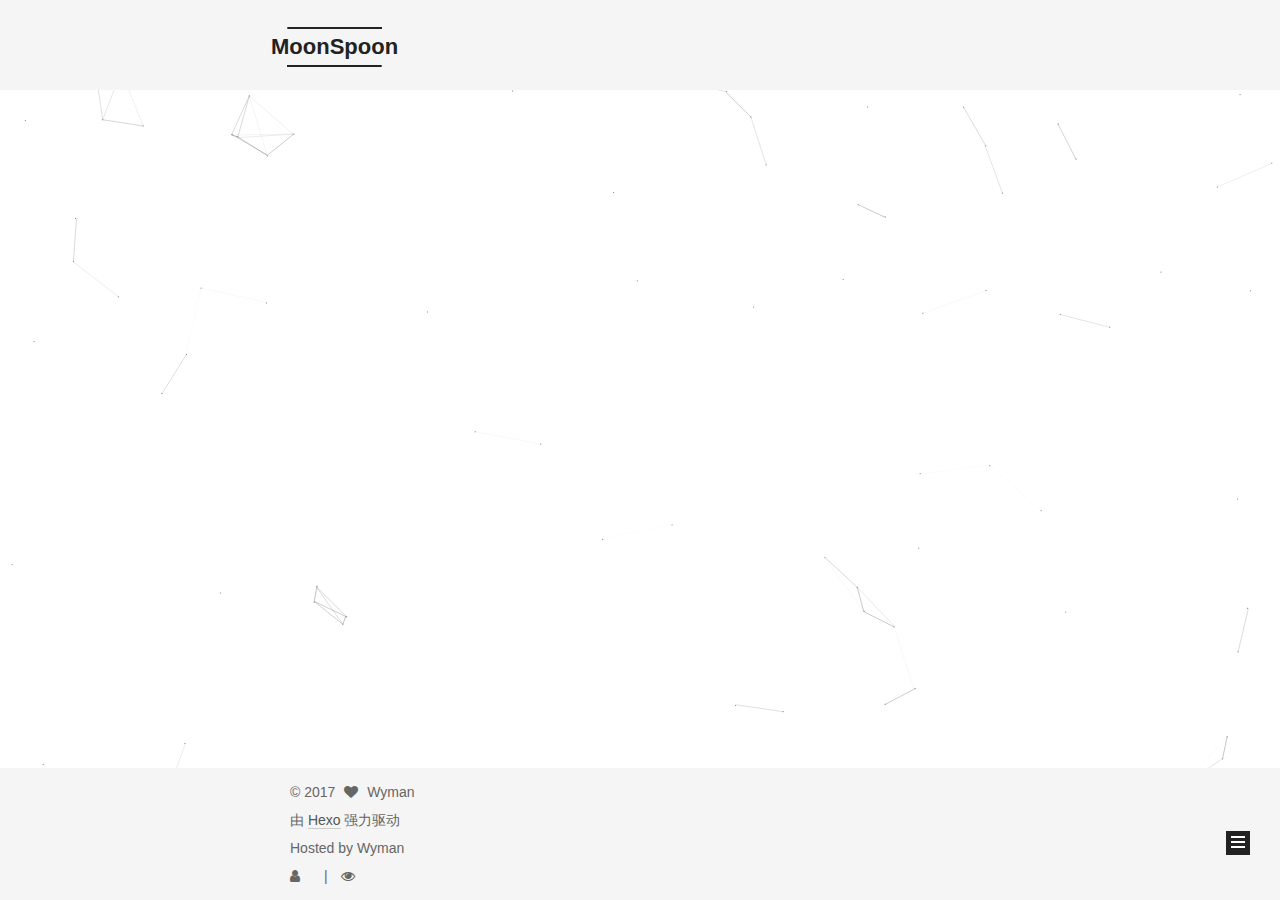
==== archives/index.html @ d1ee86f3 "Site updated: 2017-11-20 21:44:00" ====
<!DOCTYPE html>



  


<html class="theme-next mist use-motion" lang="zh-Hans">
<head>
  <meta charset="UTF-8"/>
<meta http-equiv="X-UA-Compatible" content="IE=edge" />
<meta name="viewport" content="width=device-width, initial-scale=1, maximum-scale=1"/>
<meta name="theme-color" content="#222">









<meta http-equiv="Cache-Control" content="no-transform" />
<meta http-equiv="Cache-Control" content="no-siteapp" />
















  
  
  <link href="/lib/fancybox/source/jquery.fancybox.css?v=2.1.5" rel="stylesheet" type="text/css" />







<link href="/lib/font-awesome/css/font-awesome.min.css?v=4.6.2" rel="stylesheet" type="text/css" />

<link href="/css/main.css?v=5.1.3" rel="stylesheet" type="text/css" />


  <link rel="apple-touch-icon" sizes="180x180" href="/images/apple-touch-icon-next.png?v=5.1.3">


  <link rel="icon" type="image/png" sizes="32x32" href="/images/favicon-32x32-next.png?v=5.1.3">


  <link rel="icon" type="image/png" sizes="16x16" href="/images/favicon-16x16-next.png?v=5.1.3">


  <link rel="mask-icon" href="/images/logo.svg?v=5.1.3" color="#222">





  <meta name="keywords" content="Hexo, NexT" />










<meta property="og:type" content="website">
<meta property="og:title" content="MoonSpoon">
<meta property="og:url" content="http://yoursite.com/archives/index.html">
<meta property="og:site_name" content="MoonSpoon">
<meta property="og:locale" content="zh-Hans">
<meta name="twitter:card" content="summary">
<meta name="twitter:title" content="MoonSpoon">



<script type="text/javascript" id="hexo.configurations">
  var NexT = window.NexT || {};
  var CONFIG = {
    root: '/',
    scheme: 'Mist',
    version: '5.1.3',
    sidebar: {"position":"left","display":"always","offset":12,"b2t":false,"scrollpercent":false,"onmobile":false},
    fancybox: true,
    tabs: true,
    motion: {"enable":true,"async":false,"transition":{"post_block":"fadeIn","post_header":"slideDownIn","post_body":"slideDownIn","coll_header":"slideLeftIn","sidebar":"slideUpIn"}},
    duoshuo: {
      userId: '0',
      author: '博主'
    },
    algolia: {
      applicationID: '',
      apiKey: '',
      indexName: '',
      hits: {"per_page":10},
      labels: {"input_placeholder":"Search for Posts","hits_empty":"We didn't find any results for the search: ${query}","hits_stats":"${hits} results found in ${time} ms"}
    }
  };
</script>



  <link rel="canonical" href="http://yoursite.com/archives/"/>





  <title>归档 | MoonSpoon</title>
  








</head>

<body itemscope itemtype="http://schema.org/WebPage" lang="zh-Hans">

  
  
    
  

  <div class="container sidebar-position-left page-archive">
    <div class="headband"></div>

    <header id="header" class="header" itemscope itemtype="http://schema.org/WPHeader">
      <div class="header-inner"><div class="site-brand-wrapper">
  <div class="site-meta ">
    

    <div class="custom-logo-site-title">
      <a href="/"  class="brand" rel="start">
        <span class="logo-line-before"><i></i></span>
        <span class="site-title">MoonSpoon</span>
        <span class="logo-line-after"><i></i></span>
      </a>
    </div>
      
        <p class="site-subtitle">Gentle Elegant Considerate</p>
      
  </div>

  <div class="site-nav-toggle">
    <button>
      <span class="btn-bar"></span>
      <span class="btn-bar"></span>
      <span class="btn-bar"></span>
    </button>
  </div>
</div>

<nav class="site-nav">
  

  
    <ul id="menu" class="menu">
      
        
        <li class="menu-item menu-item-home">
          <a href="/" rel="section">
            
              <i class="menu-item-icon fa fa-fw fa-home"></i> <br />
            
            首页
          </a>
        </li>
      
        
        <li class="menu-item menu-item-about">
          <a href="/about/" rel="section">
            
              <i class="menu-item-icon fa fa-fw fa-user"></i> <br />
            
            关于
          </a>
        </li>
      
        
        <li class="menu-item menu-item-tags">
          <a href="/tags/" rel="section">
            
              <i class="menu-item-icon fa fa-fw fa-tags"></i> <br />
            
            标签
          </a>
        </li>
      
        
        <li class="menu-item menu-item-categories">
          <a href="/categories/" rel="section">
            
              <i class="menu-item-icon fa fa-fw fa-th"></i> <br />
            
            分类
          </a>
        </li>
      
        
        <li class="menu-item menu-item-archives">
          <a href="/archives/" rel="section">
            
              <i class="menu-item-icon fa fa-fw fa-archive"></i> <br />
            
            归档
          </a>
        </li>
      

      
    </ul>
  

  
</nav>



 </div>
    </header>

    <main id="main" class="main">
      <div class="main-inner">
        <div class="content-wrap">
          <div id="content" class="content">
            

  
  
  
  <div class="post-block archive">
    <div id="posts" class="posts-collapse">
      <span class="archive-move-on"></span>

      <span class="archive-page-counter">
        
        
        
          
        
        嗯..! 目前共计 2 篇日志。 继续努力。
      </span>

      

        
        
        

        
          
          <div class="collection-title">
            <h1 class="archive-year" id="archive-year-2017">2017</h1>
          </div>
        
        

        

  <article class="post post-type-normal" itemscope itemtype="http://schema.org/Article">
    <header class="post-header">

      <h2 class="post-title">
        
            <a class="post-title-link" href="/2017/11/20/安装Hexo/" itemprop="url">
              
                <span itemprop="name">安装Hexo.md</span>
              
            </a>
        
      </h2>

      <div class="post-meta">
        <time class="post-time" itemprop="dateCreated"
              datetime="2017-11-20T21:28:08+08:00"
              content="2017-11-20" >
          11-20
        </time>
      </div>

    </header>
  </article>



      

        
        
        

        
        

        

  <article class="post post-type-normal" itemscope itemtype="http://schema.org/Article">
    <header class="post-header">

      <h2 class="post-title">
        
            <a class="post-title-link" href="/2017/11/20/hello-world/" itemprop="url">
              
                <span itemprop="name">Hello World</span>
              
            </a>
        
      </h2>

      <div class="post-meta">
        <time class="post-time" itemprop="dateCreated"
              datetime="2017-11-20T20:35:15+08:00"
              content="2017-11-20" >
          11-20
        </time>
      </div>

    </header>
  </article>



      

    </div>
  </div>
  
  
  

  



          </div>
          


          

        </div>
        
          
  
  <div class="sidebar-toggle">
    <div class="sidebar-toggle-line-wrap">
      <span class="sidebar-toggle-line sidebar-toggle-line-first"></span>
      <span class="sidebar-toggle-line sidebar-toggle-line-middle"></span>
      <span class="sidebar-toggle-line sidebar-toggle-line-last"></span>
    </div>
  </div>

  <aside id="sidebar" class="sidebar">
    
    <div class="sidebar-inner">

      

      

      <section class="site-overview-wrap sidebar-panel sidebar-panel-active">
        <div class="site-overview">
          <div class="site-author motion-element" itemprop="author" itemscope itemtype="http://schema.org/Person">
            
              <p class="site-author-name" itemprop="name">Wyman</p>
              <p class="site-description motion-element" itemprop="description"></p>
          </div>

          <nav class="site-state motion-element">

            
              <div class="site-state-item site-state-posts">
              
                <a href="/archives/">
              
                  <span class="site-state-item-count">2</span>
                  <span class="site-state-item-name">日志</span>
                </a>
              </div>
            

            
              
              
              <div class="site-state-item site-state-categories">
                
                  <span class="site-state-item-count">1</span>
                  <span class="site-state-item-name">分类</span>
                
              </div>
            

            
              
              
              <div class="site-state-item site-state-tags">
                
                  <span class="site-state-item-count">1</span>
                  <span class="site-state-item-name">标签</span>
                
              </div>
            

          </nav>

          

          <div class="links-of-author motion-element">
            
              
                <span class="links-of-author-item">
                  <a href="https://github.com/OddUlrich" target="_blank" title="GitHub">
                    
                      <i class="fa fa-fw fa-github"></i>GitHub</a>
                </span>
              
                <span class="links-of-author-item">
                  <a href="mailto:vmoonodd@gmail.com" target="_blank" title="E-Mail">
                    
                      <i class="fa fa-fw fa-envelope"></i>E-Mail</a>
                </span>
              
            
          </div>

          
          

          
          

          

        </div>
      </section>

      

      

    </div>
  </aside>


        
      </div>
    </main>

    <footer id="footer" class="footer">
      <div class="footer-inner">
        <div class="copyright">&copy; <span itemprop="copyrightYear">2017</span>
  <span class="with-love">
    <i class="fa fa-heart"></i>
  </span>
  <span class="author" itemprop="copyrightHolder">Wyman</span>

  
</div>


  <div class="powered-by">由 <a class="theme-link" target="_blank" href="https://hexo.io">Hexo</a> 强力驱动</div>







  <div class="footer-custom">Hosted by Wyman</div>


        
<div class="busuanzi-count">
  <script async src="https://dn-lbstatics.qbox.me/busuanzi/2.3/busuanzi.pure.mini.js"></script>

  
    <span class="site-uv">
      <i class="fa fa-user"></i>
      <span class="busuanzi-value" id="busuanzi_value_site_uv"></span>
      
    </span>
  

  
    <span class="site-pv">
      <i class="fa fa-eye"></i>
      <span class="busuanzi-value" id="busuanzi_value_site_pv"></span>
      
    </span>
  
</div>








        
      </div>
    </footer>

    
      <div class="back-to-top">
        <i class="fa fa-arrow-up"></i>
        
      </div>
    

    

  </div>

  

<script type="text/javascript">
  if (Object.prototype.toString.call(window.Promise) !== '[object Function]') {
    window.Promise = null;
  }
</script>









  


  











  
  
    <script type="text/javascript" src="/lib/jquery/index.js?v=2.1.3"></script>
  

  
  
    <script type="text/javascript" src="/lib/fastclick/lib/fastclick.min.js?v=1.0.6"></script>
  

  
  
    <script type="text/javascript" src="/lib/jquery_lazyload/jquery.lazyload.js?v=1.9.7"></script>
  

  
  
    <script type="text/javascript" src="/lib/velocity/velocity.min.js?v=1.2.1"></script>
  

  
  
    <script type="text/javascript" src="/lib/velocity/velocity.ui.min.js?v=1.2.1"></script>
  

  
  
    <script type="text/javascript" src="/lib/fancybox/source/jquery.fancybox.pack.js?v=2.1.5"></script>
  

  
  
    <script type="text/javascript" src="/lib/canvas-nest/canvas-nest.min.js"></script>
  


  


  <script type="text/javascript" src="/js/src/utils.js?v=5.1.3"></script>

  <script type="text/javascript" src="/js/src/motion.js?v=5.1.3"></script>



  
  

  

  


  <script type="text/javascript" src="/js/src/bootstrap.js?v=5.1.3"></script>



  


  




	





  





  












  





  

  

  

  
  

  

  

  

</body>
</html>
---- css/main.css ----
/* normalize.css v3.0.2 | MIT License | git.io/normalize */
html {
  font-family: sans-serif; /* 1 */
  -ms-text-size-adjust: 100%; /* 2 */
  -webkit-text-size-adjust: 100%; /* 2 */
}
body {
  margin: 0;
}
article,
aside,
details,
figcaption,
figure,
footer,
header,
hgroup,
main,
menu,
nav,
section,
summary {
  display: block;
}
audio,
canvas,
progress,
video {
  display: inline-block; /* 1 */
  vertical-align: baseline; /* 2 */
}
audio:not([controls]) {
  display: none;
  height: 0;
}
[hidden],
template {
  display: none;
}
a {
  background-color: transparent;
}
a:active,
a:hover {
  outline: 0;
}
abbr[title] {
  border-bottom: 1px dotted;
}
b,
strong {
  font-weight: bold;
}
dfn {
  font-style: italic;
}
h1 {
  font-size: 2em;
  margin: 0.67em 0;
}
mark {
  background: #ff0;
  color: #000;
}
small {
  font-size: 80%;
}
sub,
sup {
  font-size: 75%;
  line-height: 0;
  position: relative;
  vertical-align: baseline;
}
sup {
  top: -0.5em;
}
sub {
  bottom: -0.25em;
}
img {
  border: 0;
}
svg:not(:root) {
  overflow: hidden;
}
figure {
  margin: 1em 40px;
}
hr {
  -moz-box-sizing: content-box;
  box-sizing: content-box;
  height: 0;
}
pre {
  overflow: auto;
}
code,
kbd,
pre,
samp {
  font-family: monospace, monospace;
  font-size: 1em;
}
button,
input,
optgroup,
select,
textarea {
  color: inherit; /* 1 */
  font: inherit; /* 2 */
  margin: 0; /* 3 */
}
button {
  overflow: visible;
}
button,
select {
  text-transform: none;
}
button,
html input[type="button"],
input[type="reset"],
input[type="submit"] {
  -webkit-appearance: button; /* 2 */
  cursor: pointer; /* 3 */
}
button[disabled],
html input[disabled] {
  cursor: default;
}
button::-moz-focus-inner,
input::-moz-focus-inner {
  border: 0;
  padding: 0;
}
input {
  line-height: normal;
}
input[type="checkbox"],
input[type="radio"] {
  box-sizing: border-box; /* 1 */
  padding: 0; /* 2 */
}
input[type="number"]::-webkit-inner-spin-button,
input[type="number"]::-webkit-outer-spin-button {
  height: auto;
}
input[type="search"] {
  -webkit-appearance: textfield; /* 1 */
  -moz-box-sizing: content-box;
  -webkit-box-sizing: content-box; /* 2 */
  box-sizing: content-box;
}
input[type="search"]::-webkit-search-cancel-button,
input[type="search"]::-webkit-search-decoration {
  -webkit-appearance: none;
}
fieldset {
  border: 1px solid #c0c0c0;
  margin: 0 2px;
  padding: 0.35em 0.625em 0.75em;
}
legend {
  border: 0; /* 1 */
  padding: 0; /* 2 */
}
textarea {
  overflow: auto;
}
optgroup {
  font-weight: bold;
}
table {
  border-collapse: collapse;
  border-spacing: 0;
}
td,
th {
  padding: 0;
}
::selection {
  background: #262a30;
  color: #fff;
}
body {
  position: relative;
  font-family: 'Lato', "PingFang SC", "Microsoft YaHei", sans-serif;
  font-size: 14px;
  line-height: 2;
  color: #555;
  background: #fff;
}
@media (max-width: 767px) {
  body {
    padding-right: 0 !important;
  }
}
@media (min-width: 768px) and (max-width: 991px) {
  body {
    padding-right: 0 !important;
  }
}
@media (min-width: 1600px) {
  body {
    font-size: 16px;
  }
}
h1,
h2,
h3,
h4,
h5,
h6 {
  margin: 0;
  padding: 0;
  font-weight: bold;
  line-height: 1.5;
  font-family: 'Lato', "PingFang SC", "Microsoft YaHei", sans-serif;
}
h2,
h3,
h4,
h5,
h6 {
  margin: 20px 0 15px;
}
h1 {
  font-size: 24px;
}
@media (max-width: 767px) {
  h1 {
    font-size: 20px;
  }
}
h2 {
  font-size: 22px;
}
@media (max-width: 767px) {
  h2 {
    font-size: 18px;
  }
}
h3 {
  font-size: 20px;
}
@media (max-width: 767px) {
  h3 {
    font-size: 16px;
  }
}
h4 {
  font-size: 18px;
}
@media (max-width: 767px) {
  h4 {
    font-size: 14px;
  }
}
h5 {
  font-size: 16px;
}
@media (max-width: 767px) {
  h5 {
    font-size: 12px;
  }
}
h6 {
  font-size: 14px;
}
@media (max-width: 767px) {
  h6 {
    font-size: 10px;
  }
}
p {
  margin: 0 0 20px 0;
}
a {
  color: #555;
  text-decoration: none;
  outline: none;
  border-bottom: 1px solid #999;
  word-wrap: break-word;
}
a:hover {
  color: #222;
  border-bottom-color: #222;
}
blockquote {
  margin: 0;
  padding: 0;
}
img {
  display: block;
  margin: auto;
  max-width: 100%;
  height: auto;
}
hr {
  margin: 40px 0;
  height: 3px;
  border: none;
  background-color: #ddd;
  background-image: repeating-linear-gradient(-45deg, #fff, #fff 4px, transparent 4px, transparent 8px);
}
blockquote {
  padding: 0 15px;
  color: #666;
  border-left: 4px solid #ddd;
}
blockquote cite::before {
  content: "-";
  padding: 0 5px;
}
dt {
  font-weight: 700;
}
dd {
  margin: 0;
  padding: 0;
}
kbd {
  border: 1px solid #ccc;
  border-radius: 0.2em;
  box-shadow: 0.1em 0.1em 0.2em rgba(0,0,0,0.1);
  background-color: #f9f9f9;
  font-family: inherit;
  background-image: -webkit-linear-gradient(top, #eee, #fff, #eee);
  padding: 0.1em 0.3em;
  white-space: nowrap;
}
.text-left {
  text-align: left;
}
.text-center {
  text-align: center;
}
.text-right {
  text-align: right;
}
.text-justify {
  text-align: justify;
}
.text-nowrap {
  white-space: nowrap;
}
.text-lowercase {
  text-transform: lowercase;
}
.text-uppercase {
  text-transform: uppercase;
}
.text-capitalize {
  text-transform: capitalize;
}
.center-block {
  display: block;
  margin-left: auto;
  margin-right: auto;
}
.clearfix:before,
.clearfix:after {
  content: " ";
  display: table;
}
.clearfix:after {
  clear: both;
}
.pullquote {
  width: 45%;
}
.pullquote.left {
  float: left;
  margin-left: 5px;
  margin-right: 10px;
}
.pullquote.right {
  float: right;
  margin-left: 10px;
  margin-right: 5px;
}
.affix.affix.affix {
  position: fixed;
}
.translation {
  margin-top: -20px;
  font-size: 14px;
  color: #999;
}
.scrollbar-measure {
  width: 100px;
  height: 100px;
  overflow: scroll;
  position: absolute;
  top: -9999px;
}
.use-motion .motion-element {
  opacity: 0;
}
table {
  margin: 20px 0;
  width: 100%;
  border-collapse: collapse;
  border-spacing: 0;
  border: 1px solid #ddd;
  font-size: 14px;
  table-layout: fixed;
  word-wrap: break-all;
}
table>tbody>tr:nth-of-type(odd) {
  background-color: #f9f9f9;
}
table>tbody>tr:hover {
  background-color: #f5f5f5;
}
caption,
th,
td {
  padding: 8px;
  text-align: left;
  vertical-align: middle;
  font-weight: normal;
}
th,
td {
  border-bottom: 3px solid #ddd;
  border-right: 1px solid #eee;
}
th {
  padding-bottom: 10px;
  font-weight: 700;
}
td {
  border-bottom-width: 1px;
}
html,
body {
  height: 100%;
}
.container {
  position: relative;
  min-height: 100%;
}
.header-inner {
  margin: 0 auto;
  padding: 100px 0 70px;
  width: 700px;
}
@media (min-width: 1600px) {
  .container .header-inner {
    width: 900px;
  }
}
.main {
  padding-bottom: 150px;
}
.main-inner {
  margin: 0 auto;
  width: 700px;
}
@media (min-width: 1600px) {
  .container .main-inner {
    width: 900px;
  }
}
.footer {
  position: absolute;
  left: 0;
  bottom: 0;
  width: 100%;
  min-height: 50px;
}
.footer-inner {
  box-sizing: border-box;
  margin: 20px auto;
  width: 700px;
}
@media (min-width: 1600px) {
  .container .footer-inner {
    width: 900px;
  }
}
pre,
.highlight {
  overflow: auto;
  margin: 20px 0;
  padding: 0;
  font-size: 13px;
  color: #4d4d4c;
  background: #f7f7f7;
  line-height: 1.6;
}
pre,
code {
  font-family: consolas, Menlo, "PingFang SC", "Microsoft YaHei", monospace;
}
code {
  padding: 2px 4px;
  word-wrap: break-word;
  color: #555;
  background: #eee;
  border-radius: 3px;
  font-size: 13px;
}
pre {
  padding: 10px;
}
pre code {
  padding: 0;
  color: #4d4d4c;
  background: none;
  text-shadow: none;
}
.highlight {
  border-radius: 1px;
}
.highlight pre {
  border: none;
  margin: 0;
  padding: 10px 0;
}
.highlight table {
  margin: 0;
  width: auto;
  border: none;
}
.highlight td {
  border: none;
  padding: 0;
}
.highlight figcaption {
  font-size: 1em;
  color: #4d4d4c;
  line-height: 1em;
  margin-bottom: 1em;
}
.highlight figcaption:before,
.highlight figcaption:after {
  content: " ";
  display: table;
}
.highlight figcaption:after {
  clear: both;
}
.highlight figcaption a {
  float: right;
  color: #4d4d4c;
}
.highlight figcaption a:hover {
  border-bottom-color: #4d4d4c;
}
.highlight .gutter pre {
  padding-left: 10px;
  padding-right: 10px;
  color: #869194;
  text-align: right;
  background-color: #eff2f3;
}
.highlight .code pre {
  width: 100%;
  padding-left: 10px;
  padding-right: 10px;
  background-color: #f7f7f7;
}
.highlight .line {
  height: 20px;
}
.gutter {
  -webkit-user-select: none;
  -moz-user-select: none;
  -ms-user-select: none;
  user-select: none;
}
.gist table {
  width: auto;
}
.gist table td {
  border: none;
}
pre .deletion {
  background: #fdd;
}
pre .addition {
  background: #dfd;
}
pre .meta {
  color: #8959a8;
}
pre .comment {
  color: #8e908c;
}
pre .variable,
pre .attribute,
pre .tag,
pre .regexp,
pre .ruby .constant,
pre .xml .tag .title,
pre .xml .pi,
pre .xml .doctype,
pre .html .doctype,
pre .css .id,
pre .css .class,
pre .css .pseudo {
  color: #c82829;
}
pre .number,
pre .preprocessor,
pre .built_in,
pre .literal,
pre .params,
pre .constant,
pre .command {
  color: #f5871f;
}
pre .ruby .class .title,
pre .css .rules .attribute,
pre .string,
pre .value,
pre .inheritance,
pre .header,
pre .ruby .symbol,
pre .xml .cdata,
pre .special,
pre .number,
pre .formula {
  color: #718c00;
}
pre .title,
pre .css .hexcolor {
  color: #3e999f;
}
pre .function,
pre .python .decorator,
pre .python .title,
pre .ruby .function .title,
pre .ruby .title .keyword,
pre .perl .sub,
pre .javascript .title,
pre .coffeescript .title {
  color: #4271ae;
}
pre .keyword,
pre .javascript .function {
  color: #8959a8;
}
.full-image.full-image.full-image {
  border: none;
  max-width: 100%;
  width: auto;
  margin: 20px auto;
}
@media (min-width: 992px) {
  .full-image.full-image.full-image {
    max-width: none;
    width: 110%;
    margin: 25px -5%;
  }
}
.blockquote-center,
.page-home .post-type-quote blockquote,
.page-post-detail .post-type-quote blockquote {
  position: relative;
  margin: 40px 0;
  padding: 0;
  border-left: none;
  text-align: center;
}
.blockquote-center::before,
.page-home .post-type-quote blockquote::before,
.page-post-detail .post-type-quote blockquote::before,
.blockquote-center::after,
.page-home .post-type-quote blockquote::after,
.page-post-detail .post-type-quote blockquote::after {
  position: absolute;
  content: ' ';
  display: block;
  width: 100%;
  height: 24px;
  opacity: 0.2;
  background-repeat: no-repeat;
  background-position: 0 -6px;
  background-size: 22px 22px;
}
.blockquote-center::before,
.page-home .post-type-quote blockquote::before,
.page-post-detail .post-type-quote blockquote::before {
  top: -20px;
  background-image: url("../images/quote-l.svg");
  border-top: 1px solid #ccc;
}
.blockquote-center::after,
.page-home .post-type-quote blockquote::after,
.page-post-detail .post-type-quote blockquote::after {
  bottom: -20px;
  background-image: url("../images/quote-r.svg");
  border-bottom: 1px solid #ccc;
  background-position: 100% 8px;
}
.blockquote-center p,
.page-home .post-type-quote blockquote p,
.page-post-detail .post-type-quote blockquote p,
.blockquote-center div,
.page-home .post-type-quote blockquote div,
.page-post-detail .post-type-quote blockquote div {
  text-align: center;
}
.post .post-body .group-picture img {
  box-sizing: border-box;
  padding: 0 3px;
  border: none;
}
.post .group-picture-row {
  overflow: hidden;
  margin-top: 6px;
}
.post .group-picture-row:first-child {
  margin-top: 0;
}
.post .group-picture-column {
  float: left;
}
.page-post-detail .post-body .group-picture-column {
  float: none;
  margin-top: 10px;
  width: auto !important;
}
.page-post-detail .post-body .group-picture-column img {
  margin: 0 auto;
}
.page-archive .group-picture-container {
  overflow: hidden;
}
.page-archive .group-picture-row {
  float: left;
}
.page-archive .group-picture-row:first-child {
  margin-top: 6px;
}
.page-archive .group-picture-column {
  max-width: 150px;
  max-height: 150px;
}
.post-body .note {
  position: relative;
  padding: 15px;
  margin-bottom: 20px;
  border: 1px solid #eee;
  border-left-width: 5px;
  border-radius: 3px;
}
.post-body .note h2,
.post-body .note h3,
.post-body .note h4,
.post-body .note h5,
.post-body .note h6 {
  margin-top: 0;
  margin-bottom: 0;
  border-bottom: initial;
  padding-top: 0 !important;
}
.post-body .note p:first-child,
.post-body .note ul:first-child,
.post-body .note ol:first-child,
.post-body .note table:first-child,
.post-body .note pre:first-child,
.post-body .note blockquote:first-child {
  margin-top: 0;
}
.post-body .note p:last-child,
.post-body .note ul:last-child,
.post-body .note ol:last-child,
.post-body .note table:last-child,
.post-body .note pre:last-child,
.post-body .note blockquote:last-child {
  margin-bottom: 0;
}
.post-body .note.default {
  border-left-color: #777;
}
.post-body .note.default h2,
.post-body .note.default h3,
.post-body .note.default h4,
.post-body .note.default h5,
.post-body .note.default h6 {
  color: #777;
}
.post-body .note.primary {
  border-left-color: #6f42c1;
}
.post-body .note.primary h2,
.post-body .note.primary h3,
.post-body .note.primary h4,
.post-body .note.primary h5,
.post-body .note.primary h6 {
  color: #6f42c1;
}
.post-body .note.info {
  border-left-color: #428bca;
}
.post-body .note.info h2,
.post-body .note.info h3,
.post-body .note.info h4,
.post-body .note.info h5,
.post-body .note.info h6 {
  color: #428bca;
}
.post-body .note.success {
  border-left-color: #5cb85c;
}
.post-body .note.success h2,
.post-body .note.success h3,
.post-body .note.success h4,
.post-body .note.success h5,
.post-body .note.success h6 {
  color: #5cb85c;
}
.post-body .note.warning {
  border-left-color: #f0ad4e;
}
.post-body .note.warning h2,
.post-body .note.warning h3,
.post-body .note.warning h4,
.post-body .note.warning h5,
.post-body .note.warning h6 {
  color: #f0ad4e;
}
.post-body .note.danger {
  border-left-color: #d9534f;
}
.post-body .note.danger h2,
.post-body .note.danger h3,
.post-body .note.danger h4,
.post-body .note.danger h5,
.post-body .note.danger h6 {
  color: #d9534f;
}
.post-body .label {
  display: inline;
  padding: 0 2px;
  white-space: nowrap;
}
.post-body .label.default {
  background-color: #f0f0f0;
}
.post-body .label.primary {
  background-color: #efe6f7;
}
.post-body .label.info {
  background-color: #e5f2f8;
}
.post-body .label.success {
  background-color: #e7f4e9;
}
.post-body .label.warning {
  background-color: #fcf6e1;
}
.post-body .label.danger {
  background-color: #fae8eb;
}
.post-body .tabs {
  position: relative;
  display: block;
  margin-bottom: 20px;
  padding-top: 10px;
}
.post-body .tabs ul.nav-tabs {
  margin: 0;
  padding: 0;
  display: flex;
  margin-bottom: -1px;
}
@media (max-width: 413px) {
  .post-body .tabs ul.nav-tabs {
    display: block;
    margin-bottom: 5px;
  }
}
.post-body .tabs ul.nav-tabs li.tab {
  list-style-type: none !important;
  margin: 0 0.25em 0 0;
  border-top: 3px solid transparent;
  border-left: 1px solid transparent;
  border-right: 1px solid transparent;
}
@media (max-width: 413px) {
  .post-body .tabs ul.nav-tabs li.tab {
    margin: initial;
    border-top: 1px solid transparent;
    border-left: 3px solid transparent;
    border-right: 1px solid transparent;
    border-bottom: 1px solid transparent;
  }
}
.post-body .tabs ul.nav-tabs li.tab a {
  outline: 0;
  border-bottom: initial;
  display: block;
  line-height: 1.8em;
  padding: 0.25em 0.75em;
  transition-duration: 0.2s;
  transition-timing-function: ease-out;
  transition-delay: 0s;
}
.post-body .tabs ul.nav-tabs li.tab a i {
  width: 1.285714285714286em;
}
.post-body .tabs ul.nav-tabs li.tab.active {
  border-top: 3px solid #fc6423;
  border-left: 1px solid #ddd;
  border-right: 1px solid #ddd;
  background-color: #fff;
}
@media (max-width: 413px) {
  .post-body .tabs ul.nav-tabs li.tab.active {
    border-top: 1px solid #ddd;
    border-left: 3px solid #fc6423;
    border-right: 1px solid #ddd;
    border-bottom: 1px solid #ddd;
  }
}
.post-body .tabs ul.nav-tabs li.tab.active a {
  cursor: default;
  color: #555;
}
.post-body .tabs .tab-content {
  background-color: #fff;
}
.post-body .tabs .tab-content .tab-pane {
  border: 1px solid #ddd;
  padding: 20px 20px 0 20px;
}
.post-body .tabs .tab-content .tab-pane:not(.active) {
  display: none !important;
}
.post-body .tabs .tab-content .tab-pane.active {
  display: block !important;
}
.btn {
  display: inline-block;
  padding: 0 20px;
  font-size: 14px;
  color: #555;
  background: transparent;
  border: 2px solid #222;
  text-decoration: none;
  border-radius: 0;
  transition-property: background-color;
  transition-duration: 0.2s;
  transition-timing-function: ease-in-out;
  transition-delay: 0s;
  line-height: 2;
}
.btn:hover {
  border-color: #222;
  color: #222;
  background: #fff;
}
.btn +.btn {
  margin: 0 0 8px 8px;
}
.btn .fa-fw {
  width: 1.285714285714286em;
  text-align: left;
}
.btn-bar {
  display: block;
  width: 22px;
  height: 2px;
  background: #555;
  border-radius: 1px;
}
.btn-bar+.btn-bar {
  margin-top: 4px;
}
.pagination {
  margin: 120px 0 40px;
  text-align: center;
  border-top: 1px solid #eee;
}
.page-number-basic,
.pagination .prev,
.pagination .next,
.pagination .page-number,
.pagination .space {
  display: inline-block;
  position: relative;
  top: -1px;
  margin: 0 10px;
  padding: 0 11px;
}
@media (max-width: 767px) {
  .page-number-basic,
  .pagination .prev,
  .pagination .next,
  .pagination .page-number,
  .pagination .space {
    margin: 0 5px;
  }
}
.pagination .prev,
.pagination .next,
.pagination .page-number {
  border-bottom: 0;
  border-top: 1px solid #eee;
  transition-property: border-color;
  transition-duration: 0.2s;
  transition-timing-function: ease-in-out;
  transition-delay: 0s;
}
.pagination .prev:hover,
.pagination .next:hover,
.pagination .page-number:hover {
  border-top-color: #222;
}
.pagination .space {
  padding: 0;
  margin: 0;
}
.pagination .prev {
  margin-left: 0;
}
.pagination .next {
  margin-right: 0;
}
.pagination .page-number.current {
  color: #fff;
  background: #ccc;
  border-top-color: #ccc;
}
@media (max-width: 767px) {
  .pagination {
    border-top: none;
  }
  .pagination .prev,
  .pagination .next,
  .pagination .page-number {
    margin-bottom: 10px;
    border-top: 0;
    border-bottom: 1px solid #eee;
    padding: 0 10px;
  }
  .pagination .prev:hover,
  .pagination .next:hover,
  .pagination .page-number:hover {
    border-bottom-color: #222;
  }
}
.comments {
  margin: 60px 20px 0;
}
.tag-cloud {
  text-align: center;
}
.tag-cloud a {
  display: inline-block;
  margin: 10px;
}
.back-to-top {
  box-sizing: border-box;
  position: fixed;
  bottom: -100px;
  right: 30px;
  z-index: 1050;
  padding: 0 6px;
  width: 24px;
  background: #222;
  font-size: 12px;
  opacity: 1;
  color: #fff;
  cursor: pointer;
  text-align: center;
  -webkit-transform: translateZ(0);
  transition-property: bottom;
  transition-duration: 0.2s;
  transition-timing-function: ease-in-out;
  transition-delay: 0s;
}
@media (min-width: 768px) and (max-width: 991px) {
  .back-to-top {
    display: none !important;
  }
}
@media (max-width: 767px) {
  .back-to-top {
    display: none !important;
  }
}
.back-to-top.back-to-top-on {
  bottom: 19px;
}
.header {
  background: transparent;
}
.header-inner {
  position: relative;
}
.headband {
  height: 3px;
  background: #222;
}
.site-meta {
  margin: 0;
  text-align: left;
}
@media (max-width: 767px) {
  .site-meta {
    text-align: center;
  }
}
.brand {
  position: relative;
  display: inline-block;
  padding: 0 40px;
  color: #222;
  background: #222;
  border-bottom: none;
}
.brand:hover {
  color: #222;
}
.logo {
  display: inline-block;
  margin-right: 5px;
  line-height: 36px;
  vertical-align: top;
}
.site-title {
  display: inline-block;
  vertical-align: top;
  line-height: 36px;
  font-size: 20px;
  font-weight: normal;
  font-family: 'Lato', "PingFang SC", "Microsoft YaHei", sans-serif;
}
.site-subtitle {
  margin-top: 10px;
  font-size: 13px;
  color: #999;
}
.use-motion .brand {
  opacity: 0;
}
.use-motion .logo,
.use-motion .site-title,
.use-motion .site-subtitle {
  opacity: 0;
  position: relative;
  top: -10px;
}
.site-nav-toggle {
  display: none;
  position: absolute;
  top: 10px;
  left: 10px;
}
@media (max-width: 767px) {
  .site-nav-toggle {
    display: block;
  }
}
.site-nav-toggle button {
  margin-top: 2px;
  padding: 9px 10px;
  background: transparent;
  border: none;
}
@media (max-width: 767px) {
  .site-nav {
    display: none;
    margin: 0 -10px;
    padding: 0 10px;
    clear: both;
    border-top: 1px solid #ddd;
  }
}
@media (min-width: 768px) and (max-width: 991px) {
  .site-nav {
    display: block !important;
  }
}
@media (min-width: 992px) {
  .site-nav {
    display: block !important;
  }
}
.menu {
  margin-top: 20px;
  padding-left: 0;
  text-align: center;
}
.menu .menu-item {
  display: inline-block;
  margin: 0 10px;
  list-style: none;
}
@media screen and (max-width: 767px) {
  .menu .menu-item {
    margin-top: 10px;
  }
}
.menu .menu-item a {
  display: block;
  font-size: 13px;
  line-height: inherit;
  border-bottom: 1px solid transparent;
  transition-property: border-color;
  transition-duration: 0.2s;
  transition-timing-function: ease-in-out;
  transition-delay: 0s;
}
.menu .menu-item a:hover {
  border-bottom-color: #222;
}
.menu .menu-item .fa {
  margin-right: 5px;
}
.use-motion .menu-item {
  opacity: 0;
}
.post-body {
  font-family: 'Lato', "PingFang SC", "Microsoft YaHei", sans-serif;
}
@media (max-width: 767px) {
  .post-body {
    word-break: break-word;
  }
}
.post-body .fancybox img {
  display: block !important;
  margin: 0 auto;
  cursor: pointer;
  cursor: zoom-in;
  cursor: -webkit-zoom-in;
}
.post-body .image-caption,
.post-body .figure .caption {
  margin: -20px auto 15px;
  text-align: center;
  font-size: 14px;
  color: #999;
  font-weight: bold;
  line-height: 1;
}
.post-sticky-flag {
  display: inline-block;
  font-size: 16px;
  -ms-transform: rotate(30deg);
  -webkit-transform: rotate(30deg);
  -moz-transform: rotate(30deg);
  -ms-transform: rotate(30deg);
  -o-transform: rotate(30deg);
  transform: rotate(30deg);
}
.use-motion .post-block,
.use-motion .pagination,
.use-motion .comments {
  opacity: 0;
}
.use-motion .post-header {
  opacity: 0;
}
.use-motion .post-body {
  opacity: 0;
}
.use-motion .collection-title {
  opacity: 0;
}
.posts-expand {
  padding-top: 40px;
}
@media (max-width: 767px) {
  .posts-expand {
    margin: 0 20px;
  }
  .post-body pre .gutter pre {
    padding-right: 10px;
  }
  .post-body .highlight {
    margin-left: 0px;
    margin-right: 0px;
    padding: 0;
  }
  .post-body .highlight .gutter pre {
    padding-right: 10px;
  }
}
@media (min-width: 992px) {
  .posts-expand .post-body {
    text-align: justify;
  }
}
.posts-expand .post-body h2,
.posts-expand .post-body h3,
.posts-expand .post-body h4,
.posts-expand .post-body h5,
.posts-expand .post-body h6 {
  padding-top: 10px;
}
.posts-expand .post-body h2 .header-anchor,
.posts-expand .post-body h3 .header-anchor,
.posts-expand .post-body h4 .header-anchor,
.posts-expand .post-body h5 .header-anchor,
.posts-expand .post-body h6 .header-anchor {
  float: right;
  margin-left: 10px;
  color: #ccc;
  border-bottom-style: none;
  visibility: hidden;
}
.posts-expand .post-body h2 .header-anchor:hover,
.posts-expand .post-body h3 .header-anchor:hover,
.posts-expand .post-body h4 .header-anchor:hover,
.posts-expand .post-body h5 .header-anchor:hover,
.posts-expand .post-body h6 .header-anchor:hover {
  color: inherit;
}
.posts-expand .post-body h2:hover .header-anchor,
.posts-expand .post-body h3:hover .header-anchor,
.posts-expand .post-body h4:hover .header-anchor,
.posts-expand .post-body h5:hover .header-anchor,
.posts-expand .post-body h6:hover .header-anchor {
  visibility: visible;
}
.posts-expand .post-body ul li {
  list-style: circle;
}
.posts-expand .post-body img {
  box-sizing: border-box;
  margin: auto;
  padding: 3px;
  border: 1px solid #ddd;
}
.posts-expand .post-body .fancybox img {
  margin: 0 auto 25px;
}
@media (max-width: 767px) {
  .posts-collapse {
    margin: 0 20px;
  }
  .posts-collapse .post-title,
  .posts-collapse .post-meta {
    display: block;
    width: auto;
    text-align: left;
  }
}
.posts-collapse {
  position: relative;
  z-index: 1010;
  margin-left: 0;
}
.posts-collapse::after {
  content: " ";
  position: absolute;
  top: 20px;
  left: 0;
  margin-left: -2px;
  width: 4px;
  height: 100%;
  background: #f5f5f5;
  z-index: -1;
}
@media (max-width: 767px) {
  .posts-collapse {
    margin: 0 20px;
  }
}
.posts-collapse .collection-title {
  position: relative;
  margin: 60px 0;
}
.posts-collapse .collection-title h1,
.posts-collapse .collection-title h2 {
  margin-left: 20px;
}
.posts-collapse .collection-title small {
  color: #bbb;
  margin-left: 5px;
}
.posts-collapse .collection-title::before {
  content: " ";
  position: absolute;
  left: 0;
  top: 50%;
  margin-left: -4px;
  margin-top: -4px;
  width: 8px;
  height: 8px;
  background: #bbb;
  border-radius: 50%;
}
.posts-collapse .post {
  margin: 30px 0;
}
.posts-collapse .post-header {
  position: relative;
  transition-duration: 0.2s;
  transition-timing-function: ease-in-out;
  transition-delay: 0s;
  transition-property: border;
  border-bottom: 1px dashed #ccc;
}
.posts-collapse .post-header::before {
  content: " ";
  position: absolute;
  left: 0;
  top: 12px;
  width: 6px;
  height: 6px;
  margin-left: -4px;
  background: #bbb;
  border-radius: 50%;
  border: 1px solid #fff;
  transition-duration: 0.2s;
  transition-timing-function: ease-in-out;
  transition-delay: 0s;
  transition-property: background;
}
.posts-collapse .post-header:hover {
  border-bottom-color: #666;
}
.posts-collapse .post-header:hover::before {
  background: #222;
}
.posts-collapse .post-meta {
  position: absolute;
  font-size: 12px;
  left: 20px;
  top: 5px;
}
.posts-collapse .post-comments-count {
  display: none;
}
.posts-collapse .post-title {
  margin-left: 60px;
  font-size: 16px;
  font-weight: normal;
  line-height: inherit;
}
.posts-collapse .post-title::after {
  margin-left: 3px;
  opacity: 0.6;
}
.posts-collapse .post-title a {
  color: #666;
  border-bottom: none;
}
.page-home .post-type-quote .post-header,
.page-post-detail .post-type-quote .post-header,
.page-home .post-type-quote .post-tags,
.page-post-detail .post-type-quote .post-tags {
  display: none;
}
.posts-expand .post-title {
  text-align: center;
  word-break: break-word;
  font-weight: 400;
}
.posts-expand .post-title-link {
  display: inline-block;
  position: relative;
  color: #555;
  border-bottom: none;
  line-height: 1.2;
  vertical-align: top;
}
.posts-expand .post-title-link::before {
  content: "";
  position: absolute;
  width: 100%;
  height: 2px;
  bottom: 0;
  left: 0;
  background-color: #000;
  visibility: hidden;
  -webkit-transform: scaleX(0);
  -moz-transform: scaleX(0);
  -ms-transform: scaleX(0);
  -o-transform: scaleX(0);
  transform: scaleX(0);
  transition-duration: 0.2s;
  transition-timing-function: ease-in-out;
  transition-delay: 0s;
}
.posts-expand .post-title-link:hover::before {
  visibility: visible;
  -webkit-transform: scaleX(1);
  -moz-transform: scaleX(1);
  -ms-transform: scaleX(1);
  -o-transform: scaleX(1);
  transform: scaleX(1);
}
.posts-expand .post-title-link .fa {
  font-size: 16px;
}
.posts-expand .post-meta {
  margin: 3px 0 60px 0;
  color: #999;
  font-family: 'Lato', "PingFang SC", "Microsoft YaHei", sans-serif;
  font-size: 12px;
  text-align: center;
}
.posts-expand .post-meta .post-category-list {
  display: inline-block;
  margin: 0;
  padding: 3px;
}
.posts-expand .post-meta .post-category-list-link {
  color: #999;
}
.posts-expand .post-meta .post-description {
  font-size: 14px;
  margin-top: 2px;
}
.post-meta-divider {
  margin: 0 0.5em;
}
.post-meta-item-icon {
  margin-right: 3px;
}
@media (min-width: 768px) and (max-width: 991px) {
  .post-meta-item-icon {
    display: inline-block;
  }
}
@media (max-width: 767px) {
  .post-meta-item-icon {
    display: inline-block;
  }
}
@media (min-width: 768px) and (max-width: 991px) {
  .post-meta-item-text {
    display: none;
  }
}
@media (max-width: 767px) {
  .post-meta-item-text {
    display: none;
  }
}
@media (max-width: 767px) {
  .posts-expand .post-comments-count {
    display: none;
  }
}
.post-button {
  margin-top: 40px;
}
.posts-expand .post-tags {
  margin-top: 40px;
  text-align: center;
}
.posts-expand .post-tags a {
  display: inline-block;
  margin-right: 10px;
  font-size: 13px;
}
.post-nav {
  display: table;
  margin-top: 15px;
  width: 100%;
  border-top: 1px solid #eee;
}
.post-nav-divider {
  display: table-cell;
  width: 10%;
}
.post-nav-item {
  display: table-cell;
  padding: 10px 0 0 0;
  width: 45%;
  vertical-align: top;
}
.post-nav-item a {
  position: relative;
  display: block;
  line-height: 25px;
  font-size: 14px;
  color: #555;
  border-bottom: none;
}
.post-nav-item a:hover {
  color: #222;
  border-bottom: none;
}
.post-nav-item a:active {
  top: 2px;
}
.post-nav-item .fa {
  position: absolute;
  top: 8px;
  left: 0;
  font-size: 12px;
}
.post-nav-next a {
  padding-left: 15px;
}
.post-nav-prev {
  text-align: right;
}
.post-nav-prev a {
  padding-right: 15px;
}
.post-nav-prev .fa {
  right: 0;
  left: auto;
}
.posts-expand .post-eof {
  display: block;
  margin: 80px auto 60px;
  width: 8%;
  height: 1px;
  background: #ccc;
  text-align: center;
}
.post:last-child .post-eof.post-eof.post-eof {
  display: none;
}
.post-gallery {
  display: table;
  table-layout: fixed;
  width: 100%;
  border-collapse: separate;
}
.post-gallery-row {
  display: table-row;
}
.post-gallery .post-gallery-img {
  display: table-cell;
  text-align: center;
  vertical-align: middle;
  border: none;
}
.post-gallery .post-gallery-img img {
  max-width: 100%;
  max-height: 100%;
  border: none;
}
.fancybox-close,
.fancybox-close:hover {
  border: none;
}
.rtl.post-body p,
.rtl.post-body a,
.rtl.post-body h1,
.rtl.post-body h2,
.rtl.post-body h3,
.rtl.post-body h4,
.rtl.post-body h5,
.rtl.post-body h6,
.rtl.post-body li,
.rtl.post-body ul,
.rtl.post-body ol {
  direction: rtl;
  font-family: UKIJ Ekran;
}
.rtl.post-title {
  font-family: UKIJ Ekran;
}
.sidebar {
  position: fixed;
  right: 0;
  top: 0;
  bottom: 0;
  width: 0;
  z-index: 1040;
  box-shadow: inset 0 2px 6px #000;
  background: #222;
  -webkit-transform: translateZ(0);
}
.sidebar a {
  color: #999;
  border-bottom-color: #555;
}
.sidebar a:hover {
  color: #eee;
}
@media (min-width: 768px) and (max-width: 991px) {
  .sidebar {
    display: none !important;
  }
}
@media (max-width: 767px) {
  .sidebar {
    display: none !important;
  }
}
.sidebar-inner {
  position: relative;
  padding: 20px 10px;
  color: #999;
  text-align: center;
}
.site-overview-wrap {
  overflow: hidden;
}
.site-overview {
  overflow-y: auto;
  overflow-x: hidden;
}
.sidebar-toggle {
  position: fixed;
  right: 30px;
  bottom: 45px;
  width: 14px;
  height: 14px;
  padding: 5px;
  background: #222;
  line-height: 0;
  z-index: 1050;
  cursor: pointer;
  -webkit-transform: translateZ(0);
}
@media (min-width: 768px) and (max-width: 991px) {
  .sidebar-toggle {
    display: none !important;
  }
}
@media (max-width: 767px) {
  .sidebar-toggle {
    display: none !important;
  }
}
.sidebar-toggle-line {
  position: relative;
  display: inline-block;
  vertical-align: top;
  height: 2px;
  width: 100%;
  background: #fff;
  margin-top: 3px;
}
.sidebar-toggle-line:first-child {
  margin-top: 0;
}
.site-author-image {
  display: block;
  margin: 0 auto;
  padding: 2px;
  max-width: 96px;
  height: auto;
  border: 2px solid #333;
}
.site-author-name {
  margin: 5px 0 0;
  text-align: center;
  color: #f5f5f5;
  font-weight: normal;
}
.site-description {
  margin-top: 5px;
  text-align: center;
  font-size: 14px;
  color: #999;
}
.site-state {
  overflow: hidden;
  line-height: 1.4;
  white-space: nowrap;
  text-align: center;
}
.site-state-item {
  display: inline-block;
  padding: 0 15px;
  border-left: 1px solid #333;
}
.site-state-item:first-child {
  border-left: none;
}
.site-state-item a {
  border-bottom: none;
}
.site-state-item-count {
  display: block;
  text-align: center;
  color: inherit;
  font-weight: 600;
  font-size: 18px;
}
.site-state-item-name {
  font-size: 13px;
  color: inherit;
}
.feed-link {
  margin-top: 20px;
}
.feed-link a {
  display: inline-block;
  padding: 0 15px;
  color: #fc6423;
  border: 1px solid #fc6423;
  border-radius: 4px;
}
.feed-link a i {
  color: #fc6423;
  font-size: 14px;
}
.feed-link a:hover {
  color: #fff;
  background: #fc6423;
}
.feed-link a:hover i {
  color: #fff;
}
.links-of-author {
  margin-top: 20px;
}
.links-of-author a {
  display: inline-block;
  vertical-align: middle;
  margin-right: 10px;
  margin-bottom: 10px;
  border-bottom-color: #555;
  font-size: 13px;
}
.links-of-author a:before {
  display: inline-block;
  vertical-align: middle;
  margin-right: 3px;
  content: " ";
  width: 4px;
  height: 4px;
  border-radius: 50%;
  background: #8fff1a;
}
.links-of-blogroll {
  font-size: 13px;
}
.links-of-blogroll-title {
  margin-top: 20px;
  font-size: 14px;
  font-weight: 600;
}
.links-of-blogroll-list {
  margin: 0;
  padding: 0;
  list-style: none;
}
.links-of-blogroll-item {
  padding: 2px 10px;
}
.links-of-blogroll-item a {
  max-width: 280px;
  box-sizing: border-box;
  display: inline-block;
  overflow: hidden;
  white-space: nowrap;
  text-overflow: ellipsis;
}
.sidebar-nav {
  margin: 0 0 20px;
  padding-left: 0;
}
.sidebar-nav li {
  display: inline-block;
  cursor: pointer;
  border-bottom: 1px solid transparent;
  font-size: 14px;
  color: #555;
}
.sidebar-nav li:hover {
  color: #f5f5f5;
}
.page-post-detail .sidebar-nav-toc {
  padding: 0 5px;
}
.page-post-detail .sidebar-nav-overview {
  margin-left: 10px;
}
.sidebar-nav .sidebar-nav-active {
  color: #87daff;
  border-bottom-color: #87daff;
}
.sidebar-nav .sidebar-nav-active:hover {
  color: #87daff;
}
.sidebar-panel {
  display: none;
}
.sidebar-panel-active {
  display: block;
}
.post-toc-empty {
  font-size: 14px;
  color: #666;
}
.post-toc-wrap {
  overflow: hidden;
}
.post-toc {
  overflow: auto;
}
.post-toc ol {
  margin: 0;
  padding: 0 2px 5px 10px;
  text-align: left;
  list-style: none;
  font-size: 14px;
}
.post-toc ol > ol {
  padding-left: 0;
}
.post-toc ol a {
  transition-duration: 0.2s;
  transition-timing-function: ease-in-out;
  transition-delay: 0s;
  transition-property: all;
  color: #999;
  border-bottom-color: #555;
}
.post-toc ol a:hover {
  color: #ccc;
  border-bottom-color: #ccc;
}
.post-toc .nav-item {
  overflow: hidden;
  text-overflow: ellipsis;
  white-space: nowrap;
  line-height: 1.8;
}
.post-toc .nav .nav-child {
  display: none;
}
.post-toc .nav .active > .nav-child {
  display: block;
}
.post-toc .nav .active-current > .nav-child {
  display: block;
}
.post-toc .nav .active-current > .nav-child > .nav-item {
  display: block;
}
.post-toc .nav .active > a {
  color: #87daff;
  border-bottom-color: #87daff;
}
.post-toc .nav .active-current > a {
  color: #87daff;
}
.post-toc .nav .active-current > a:hover {
  color: #87daff;
}
.footer {
  font-size: 14px;
  color: #999;
}
.footer img {
  border: none;
}
.footer-inner {
  text-align: center;
}
.with-love {
  display: inline-block;
  margin: 0 5px;
}
.powered-by,
.theme-info {
  display: inline-block;
}
.cc-license {
  margin-top: 10px;
  text-align: center;
}
.cc-license .cc-opacity {
  opacity: 0.7;
  border-bottom: none;
}
.cc-license .cc-opacity:hover {
  opacity: 0.9;
}
.cc-license img {
  display: inline-block;
}
.theme-next #ds-thread #ds-reset {
  color: #555;
}
.theme-next #ds-thread #ds-reset .ds-replybox {
  margin-bottom: 30px;
}
.theme-next #ds-thread #ds-reset .ds-replybox .ds-avatar,
.theme-next #ds-reset .ds-avatar img {
  box-shadow: none;
}
.theme-next #ds-thread #ds-reset .ds-textarea-wrapper {
  border-color: #c7d4e1;
  background: none;
  border-top-right-radius: 3px;
  border-top-left-radius: 3px;
}
.theme-next #ds-thread #ds-reset .ds-textarea-wrapper textarea {
  height: 60px;
}
.theme-next #ds-reset .ds-rounded-top {
  border-radius: 0;
}
.theme-next #ds-thread #ds-reset .ds-post-toolbar {
  box-sizing: border-box;
  border: 1px solid #c7d4e1;
  background: #f6f8fa;
}
.theme-next #ds-thread #ds-reset .ds-post-options {
  height: 40px;
  border: none;
  background: none;
}
.theme-next #ds-thread #ds-reset .ds-toolbar-buttons {
  top: 11px;
}
.theme-next #ds-thread #ds-reset .ds-sync {
  top: 5px;
}
.theme-next #ds-thread #ds-reset .ds-post-button {
  top: 4px;
  right: 5px;
  width: 90px;
  height: 30px;
  border: 1px solid #c5ced7;
  border-radius: 3px;
  background-image: linear-gradient(#fbfbfc, #f5f7f9);
  color: #60676d;
}
.theme-next #ds-thread #ds-reset .ds-post-button:hover {
  background-position: 0 -30px;
  color: #60676d;
}
.theme-next #ds-thread #ds-reset .ds-comments-info {
  padding: 10px 0;
}
.theme-next #ds-thread #ds-reset .ds-sort {
  display: none;
}
.theme-next #ds-thread #ds-reset li.ds-tab a.ds-current {
  border: none;
  background: #f6f8fa;
  color: #60676d;
}
.theme-next #ds-thread #ds-reset li.ds-tab a.ds-current:hover {
  background-color: #e9f0f7;
  color: #60676d;
}
.theme-next #ds-thread #ds-reset li.ds-tab a {
  border-radius: 2px;
  padding: 5px;
}
.theme-next #ds-thread #ds-reset .ds-login-buttons p {
  color: #999;
  line-height: 36px;
}
.theme-next #ds-thread #ds-reset .ds-login-buttons .ds-service-list li {
  height: 28px;
}
.theme-next #ds-thread #ds-reset .ds-service-list a {
  background: none;
  padding: 5px;
  border: 1px solid;
  border-radius: 3px;
  text-align: center;
}
.theme-next #ds-thread #ds-reset .ds-service-list a:hover {
  color: #fff;
  background: #666;
}
.theme-next #ds-thread #ds-reset .ds-service-list .ds-weibo {
  color: #fc9b00;
  border-color: #fc9b00;
}
.theme-next #ds-thread #ds-reset .ds-service-list .ds-weibo:hover {
  background: #fc9b00;
}
.theme-next #ds-thread #ds-reset .ds-service-list .ds-qq {
  color: #60a3ec;
  border-color: #60a3ec;
}
.theme-next #ds-thread #ds-reset .ds-service-list .ds-qq:hover {
  background: #60a3ec;
}
.theme-next #ds-thread #ds-reset .ds-service-list .ds-renren {
  color: #2e7ac4;
  border-color: #2e7ac4;
}
.theme-next #ds-thread #ds-reset .ds-service-list .ds-renren:hover {
  background: #2e7ac4;
}
.theme-next #ds-thread #ds-reset .ds-service-list .ds-douban {
  color: #37994c;
  border-color: #37994c;
}
.theme-next #ds-thread #ds-reset .ds-service-list .ds-douban:hover {
  background: #37994c;
}
.theme-next #ds-thread #ds-reset .ds-service-list .ds-kaixin {
  color: #fef20d;
  border-color: #fef20d;
}
.theme-next #ds-thread #ds-reset .ds-service-list .ds-kaixin:hover {
  background: #fef20d;
}
.theme-next #ds-thread #ds-reset .ds-service-list .ds-netease {
  color: #f00;
  border-color: #f00;
}
.theme-next #ds-thread #ds-reset .ds-service-list .ds-netease:hover {
  background: #f00;
}
.theme-next #ds-thread #ds-reset .ds-service-list .ds-sohu {
  color: #ffcb05;
  border-color: #ffcb05;
}
.theme-next #ds-thread #ds-reset .ds-service-list .ds-sohu:hover {
  background: #ffcb05;
}
.theme-next #ds-thread #ds-reset .ds-service-list .ds-baidu {
  color: #2831e0;
  border-color: #2831e0;
}
.theme-next #ds-thread #ds-reset .ds-service-list .ds-baidu:hover {
  background: #2831e0;
}
.theme-next #ds-thread #ds-reset .ds-service-list .ds-google {
  color: #166bec;
  border-color: #166bec;
}
.theme-next #ds-thread #ds-reset .ds-service-list .ds-google:hover {
  background: #166bec;
}
.theme-next #ds-thread #ds-reset .ds-service-list .ds-weixin {
  color: #00ce0d;
  border-color: #00ce0d;
}
.theme-next #ds-thread #ds-reset .ds-service-list .ds-weixin:hover {
  background: #00ce0d;
}
.theme-next #ds-thread #ds-reset .ds-service-list .ds-more-services {
  border: none;
}
.theme-next #ds-thread #ds-reset .ds-service-list .ds-more-services:hover {
  background: none;
}
.theme-next #ds-reset .duoshuo-ua-admin {
  display: inline-block;
  color: #f00;
}
.theme-next #ds-reset .duoshuo-ua-platform,
.theme-next #ds-reset .duoshuo-ua-browser {
  color: #ccc;
}
.theme-next #ds-reset .duoshuo-ua-platform .fa,
.theme-next #ds-reset .duoshuo-ua-browser .fa {
  display: inline-block;
  margin-right: 3px;
}
.theme-next #ds-reset .duoshuo-ua-separator {
  display: inline-block;
  margin-left: 5px;
}
.theme-next .this_ua {
  background-color: #ccc !important;
  border-radius: 4px;
  padding: 0 5px !important;
  margin: 1px 1px !important;
  border: 1px solid #bbb !important;
  color: #fff;
  display: inline-block !important;
}
.theme-next .this_ua.admin {
  background-color: #d9534f !important;
  border-color: #d9534f !important;
}
.theme-next .this_ua.platform.iOS,
.theme-next .this_ua.platform.Mac,
.theme-next .this_ua.platform.Windows {
  background-color: #39b3d7 !important;
  border-color: #46b8da !important;
}
.theme-next .this_ua.platform.Linux {
  background-color: #3a3a3a !important;
  border-color: #1f1f1f !important;
}
.theme-next .this_ua.platform.Android {
  background-color: #00c47d !important;
  border-color: #01b171 !important;
}
.theme-next .this_ua.browser.Mobile,
.theme-next .this_ua.browser.Chrome {
  background-color: #5cb85c !important;
  border-color: #4cae4c !important;
}
.theme-next .this_ua.browser.Firefox {
  background-color: #f0ad4e !important;
  border-color: #eea236 !important;
}
.theme-next .this_ua.browser.Maxthon,
.theme-next .this_ua.browser.IE {
  background-color: #428bca !important;
  border-color: #357ebd !important;
}
.theme-next .this_ua.browser.baidu,
.theme-next .this_ua.browser.UCBrowser,
.theme-next .this_ua.browser.Opera {
  background-color: #d9534f !important;
  border-color: #d43f3a !important;
}
.theme-next .this_ua.browser.Android,
.theme-next .this_ua.browser.QQBrowser {
  background-color: #78ace9 !important;
  border-color: #4cae4c !important;
}
.post-spread {
  margin-top: 20px;
  text-align: center;
}
.jiathis_style {
  display: inline-block;
}
.jiathis_style a {
  border: none;
}
.fa {
  font-family: FontAwesome !important;
}
.post-spread {
  margin-top: 20px;
  text-align: center;
}
.bdshare-slide-button-box a {
  border: none;
}
.bdsharebuttonbox {
  display: inline-block;
}
.bdsharebuttonbox a {
  border: none;
}
.local-search-pop-overlay {
  position: fixed;
  width: 100%;
  height: 100%;
  top: 0;
  left: 0;
  z-index: 2080;
  background-color: rgba(0,0,0,0.3);
}
.local-search-popup {
  display: none;
  position: fixed;
  top: 10%;
  left: 50%;
  margin-left: -350px;
  width: 700px;
  height: 80%;
  padding: 0;
  background: #fff;
  color: #333;
  z-index: 9999;
  border-radius: 5px;
}
@media (max-width: 767px) {
  .local-search-popup {
    padding: 0;
    top: 0;
    left: 0;
    margin: 0;
    width: 100%;
    height: 100%;
    border-radius: 0;
  }
}
.local-search-popup ul.search-result-list {
  padding: 0;
  margin: 0 5px;
}
.local-search-popup p.search-result {
  border-bottom: 1px dashed #ccc;
  padding: 5px 0;
}
.local-search-popup a.search-result-title {
  font-weight: bold;
  font-size: 16px;
}
.local-search-popup .search-keyword {
  border-bottom: 1px dashed #f00;
  font-weight: bold;
  color: #f00;
}
.local-search-popup .local-search-header {
  padding: 5px;
  height: 36px;
  background: #f5f5f5;
  border-top-left-radius: 5px;
  border-top-right-radius: 5px;
}
.local-search-popup #local-search-result {
  overflow: auto;
  position: relative;
  padding: 5px 25px;
  height: calc(100% - 55px);
}
.local-search-popup .local-search-input-wrapper {
  display: inline-block;
  width: calc(100% - 90px);
  height: 36px;
  line-height: 36px;
  padding: 0 5px;
}
.local-search-popup .local-search-input-wrapper input {
  padding: 8px 0;
  height: 20px;
  display: block;
  width: 100%;
  outline: none;
  border: none;
  background: transparent;
  vertical-align: middle;
}
.local-search-popup .search-icon,
.local-search-popup .popup-btn-close {
  display: inline-block;
  font-size: 18px;
  color: #999;
  height: 36px;
  width: 18px;
  padding-left: 10px;
  padding-right: 10px;
}
.local-search-popup .search-icon {
  float: left;
}
.local-search-popup .popup-btn-close {
  border-left: 1px solid #eee;
  float: right;
  cursor: pointer;
}
.local-search-popup #no-result {
  position: absolute;
  left: 50%;
  top: 50%;
  -webkit-transform: translate(-50%, -50%);
  -webkit-transform: translate(-50%, -50%);
  -moz-transform: translate(-50%, -50%);
  -ms-transform: translate(-50%, -50%);
  -o-transform: translate(-50%, -50%);
  transform: translate(-50%, -50%);
  color: #ccc;
}
.site-uv,
.site-pv,
.page-pv {
  display: inline-block;
}
.site-uv .busuanzi-value,
.site-pv .busuanzi-value,
.page-pv .busuanzi-value {
  margin: 0 5px;
}
.site-uv {
  margin-right: 10px;
}
.site-uv::after {
  content: "|";
  padding-left: 10px;
}
.page-archive .archive-page-counter {
  position: relative;
  top: 3px;
  left: 20px;
}
@media (max-width: 767px) {
  .page-archive .archive-page-counter {
    top: 5px;
  }
}
.page-archive .posts-collapse .archive-move-on {
  position: absolute;
  top: 11px;
  left: 0;
  margin-left: -6px;
  width: 10px;
  height: 10px;
  opacity: 0.5;
  background: #555;
  border: 1px solid #fff;
  border-radius: 50%;
}
.category-all-page .category-all-title {
  text-align: center;
}
.category-all-page .category-all {
  margin-top: 20px;
}
.category-all-page .category-list {
  margin: 0;
  padding: 0;
  list-style: none;
}
.category-all-page .category-list-item {
  margin: 5px 10px;
}
.category-all-page .category-list-count {
  color: #bbb;
}
.category-all-page .category-list-count:before {
  display: inline;
  content: " (";
}
.category-all-page .category-list-count:after {
  display: inline;
  content: ") ";
}
.category-all-page .category-list-child {
  padding-left: 10px;
}
#schedule ul#event-list {
  padding-left: 30px;
}
#schedule ul#event-list hr {
  margin: 20px 0 45px 0 !important;
  background: #222;
}
#schedule ul#event-list hr:after {
  display: inline-block;
  content: 'NOW';
  background: #222;
  color: #fff;
  font-weight: bold;
  text-align: right;
  padding: 0 5px;
}
#schedule ul#event-list li.event {
  margin: 20px 0px;
  background: #f9f9f9;
  padding-left: 10px;
  min-height: 40px;
}
#schedule ul#event-list li.event h2.event-summary {
  margin: 0;
  padding-bottom: 3px;
}
#schedule ul#event-list li.event h2.event-summary:before {
  display: inline-block;
  font-family: FontAwesome;
  font-size: 8px;
  content: '\f111';
  vertical-align: middle;
  margin-right: 25px;
  color: #bbb;
}
#schedule ul#event-list li.event span.event-relative-time {
  display: inline-block;
  font-size: 12px;
  font-weight: 400;
  padding-left: 12px;
  color: #bbb;
}
#schedule ul#event-list li.event span.event-details {
  display: block;
  color: #bbb;
  margin-left: 56px;
  padding-top: 3px;
  padding-bottom: 6px;
  text-indent: -24px;
  line-height: 18px;
}
#schedule ul#event-list li.event span.event-details:before {
  text-indent: 0;
  display: inline-block;
  width: 14px;
  font-family: FontAwesome;
  text-align: center;
  margin-right: 9px;
  color: #bbb;
}
#schedule ul#event-list li.event span.event-details.event-location:before {
  content: '\f041';
}
#schedule ul#event-list li.event span.event-details.event-duration:before {
  content: '\f017';
}
#schedule ul#event-list li.event-past {
  background: #fcfcfc;
}
#schedule ul#event-list li.event-past > * {
  opacity: 0.6;
}
#schedule ul#event-list li.event-past h2.event-summary {
  color: #bbb;
}
#schedule ul#event-list li.event-past h2.event-summary:before {
  color: #dfdfdf;
}
#schedule ul#event-list li.event-now {
  background: #222;
  color: #fff;
  padding: 15px 0 15px 10px;
}
#schedule ul#event-list li.event-now h2.event-summary:before {
  -webkit-transform: scale(1.2);
  -moz-transform: scale(1.2);
  -ms-transform: scale(1.2);
  -o-transform: scale(1.2);
  transform: scale(1.2);
  color: #fff;
  animation: dot-flash 1s alternate infinite ease-in-out;
}
#schedule ul#event-list li.event-now * {
  color: #fff !important;
}
@-moz-keyframes dot-flash {
  from {
    opacity: 1;
    -webkit-transform: scale(1.1);
    -moz-transform: scale(1.1);
    -ms-transform: scale(1.1);
    -o-transform: scale(1.1);
    transform: scale(1.1);
  }
  to {
    opacity: 0;
    -webkit-transform: scale(1);
    -moz-transform: scale(1);
    -ms-transform: scale(1);
    -o-transform: scale(1);
    transform: scale(1);
  }
}
@-webkit-keyframes dot-flash {
  from {
    opacity: 1;
    -webkit-transform: scale(1.1);
    -moz-transform: scale(1.1);
    -ms-transform: scale(1.1);
    -o-transform: scale(1.1);
    transform: scale(1.1);
  }
  to {
    opacity: 0;
    -webkit-transform: scale(1);
    -moz-transform: scale(1);
    -ms-transform: scale(1);
    -o-transform: scale(1);
    transform: scale(1);
  }
}
@-o-keyframes dot-flash {
  from {
    opacity: 1;
    -webkit-transform: scale(1.1);
    -moz-transform: scale(1.1);
    -ms-transform: scale(1.1);
    -o-transform: scale(1.1);
    transform: scale(1.1);
  }
  to {
    opacity: 0;
    -webkit-transform: scale(1);
    -moz-transform: scale(1);
    -ms-transform: scale(1);
    -o-transform: scale(1);
    transform: scale(1);
  }
}
@keyframes dot-flash {
  from {
    opacity: 1;
    -webkit-transform: scale(1.1);
    -moz-transform: scale(1.1);
    -ms-transform: scale(1.1);
    -o-transform: scale(1.1);
    transform: scale(1.1);
  }
  to {
    opacity: 0;
    -webkit-transform: scale(1);
    -moz-transform: scale(1);
    -ms-transform: scale(1);
    -o-transform: scale(1);
    transform: scale(1);
  }
}
.page-post-detail .sidebar-toggle-line {
  background: #87daff;
}
.page-post-detail .comments {
  overflow: hidden;
}
h1,
h2,
h3,
h4,
h5,
h6 {
  margin: 20px 0 10px;
}
p {
  margin: 0 0 25px 0;
}
a {
  border-bottom-color: #ccc;
}
hr {
  margin: 20px 0;
  height: 2px;
}
.main-inner {
  margin-top: 80px;
}
.header {
  background: #f5f5f5;
}
.header-inner {
  padding: 25px 0 20px;
}
.header-inner:before,
.header-inner:after {
  content: " ";
  display: table;
}
.header-inner:after {
  clear: both;
}
@media (max-width: 767px) {
  .header-inner {
    width: auto;
    margin-bottom: 50px;
    padding: 10px;
  }
}
.site-meta {
  float: left;
  margin-left: -20px;
  line-height: normal;
}
@media (max-width: 767px) {
  .site-meta {
    margin-left: 10px;
  }
}
.site-meta .brand {
  padding: 2px 1px;
  background: none;
}
@media (max-width: 767px) {
  .site-meta .brand {
    display: block;
  }
}
.site-meta .logo {
  display: none;
}
.site-meta .site-title {
  font-size: 22px;
  font-weight: bolder;
}
@media (max-width: 767px) {
  .site-meta .site-title {
    line-height: 34px;
  }
}
.logo-line-before,
.logo-line-after {
  display: block;
  overflow: hidden;
  margin: 0 auto;
  width: 75%;
}
@media (max-width: 767px) {
  .logo-line-before,
  .logo-line-after {
    display: none;
  }
}
.logo-line-before i,
.logo-line-after i {
  position: relative;
  display: block;
  height: 2px;
  background: #222;
}
@media (max-width: 767px) {
  .logo-line-before i,
  .logo-line-after i {
    height: 3px;
  }
}
.use-motion .logo-line-before i {
  left: -100%;
}
.use-motion .logo-line-after i {
  right: -100%;
}
.site-subtitle {
  display: none;
}
.site-nav-toggle {
  position: static;
  float: right;
}
.menu {
  float: right;
  margin: 8px 0 0 0;
}
@media (max-width: 767px) {
  .menu {
    margin: 20px 0 0 0;
    padding: 0;
  }
}
.menu br {
  display: none;
}
.menu .menu-item {
  margin: 0;
}
@media (max-width: 767px) {
  .menu .menu-item {
    display: block;
  }
}
.menu .menu-item a {
  padding: 0 10px;
  background: none;
  border: none;
  border-radius: 2px;
  transition-property: background;
}
@media (max-width: 767px) {
  .menu .menu-item a {
    text-align: left;
  }
}
.menu .menu-item a:hover {
  background: #e1e1e1;
}
.menu a::before {
  display: none;
}
@media (max-width: 767px) {
  .menu a::before {
    display: block;
  }
}
@media (max-width: 767px) {
  .menu {
    float: none;
  }
}
.site-search form {
  display: none;
}
.posts-expand {
  padding-top: 0;
}
.posts-expand .post-title,
.posts-expand .post-meta {
  text-align: left;
}
@media (max-width: 767px) {
  .posts-expand .post-title,
  .posts-expand .post-meta {
    text-align: center;
  }
}
.posts-expand .post-eof {
  display: none;
}
.posts-expand .post {
  margin-top: 120px;
}
.posts-expand .post:first-child {
  margin-top: 0;
}
.posts-expand .post-meta {
  margin-top: 5px;
  margin-bottom: 20px;
}
.posts-expand .post-title {
  position: relative;
  font-size: 26px;
  font-weight: 400;
}
@media (max-width: 767px) {
  .posts-expand .post-title {
    font-size: 22px;
  }
}
@media (min-width: 1600px) {
  .posts-expand .post-title {
    font-size: 26px;
  }
}
.posts-expand .post-title:hover:before {
  background: #222;
}
@media (max-width: 767px) {
  .posts-expand .post-body {
    font-size: 12px;
  }
}
.posts-expand .post-body img {
  margin: 0;
}
.posts-expand .post-tags {
  text-align: left;
}
.posts-expand .post-tags a {
  padding: 1px 5px;
  background: #f5f5f5;
  border-bottom: none;
}
.posts-expand .post-tags a:hover {
  background: #ccc;
}
.posts-expand .post-nav {
  margin-top: 40px;
}
.post-button {
  margin-top: 20px;
  text-align: left;
}
.post-button a {
  padding: 0;
  font-size: 14px;
  background: none;
  border: none;
  border-bottom: 2px solid #666;
  transition-property: border;
}
@media (max-width: 767px) {
  .post-button a {
    font-size: 12px;
  }
}
@media (min-width: 1600px) {
  .post-button a {
    font-size: 16px;
  }
}
.post-button a:hover {
  border-bottom-color: #222;
}
.links-of-blogroll-inline .links-of-blogroll-item {
  display: inline-block;
}
.btn {
  padding: 0 10px;
  border-width: 2px;
  border-radius: 0;
}
.headband {
  display: none;
}
.site-search {
  position: relative;
  float: right;
  margin-top: 5px;
  padding-top: 3px;
}
@media (max-width: 767px) {
  .site-search {
    float: none;
    padding: 0 10px;
  }
}
@media (max-width: 767px) {
  .container .main-inner {
    width: auto;
  }
}
.page-post-detail .post-title,
.page-post-detail .post-meta {
  text-align: center;
}
.page-post-detail .post-title:before {
  display: none;
}
.page-post-detail .post-meta {
  margin-bottom: 60px;
}
.pagination {
  margin: 120px 0 0;
  text-align: left;
}
@media (max-width: 767px) {
  .pagination {
    margin: 80px 10px 0;
    text-align: center;
  }
}
.footer {
  margin-top: 80px;
  padding: 10px 0;
  background: #f5f5f5;
  color: #666;
}
.footer-inner {
  margin: 0 auto;
  text-align: left;
}
@media (max-width: 767px) {
  .footer-inner {
    width: auto;
    text-align: center;
  }
}
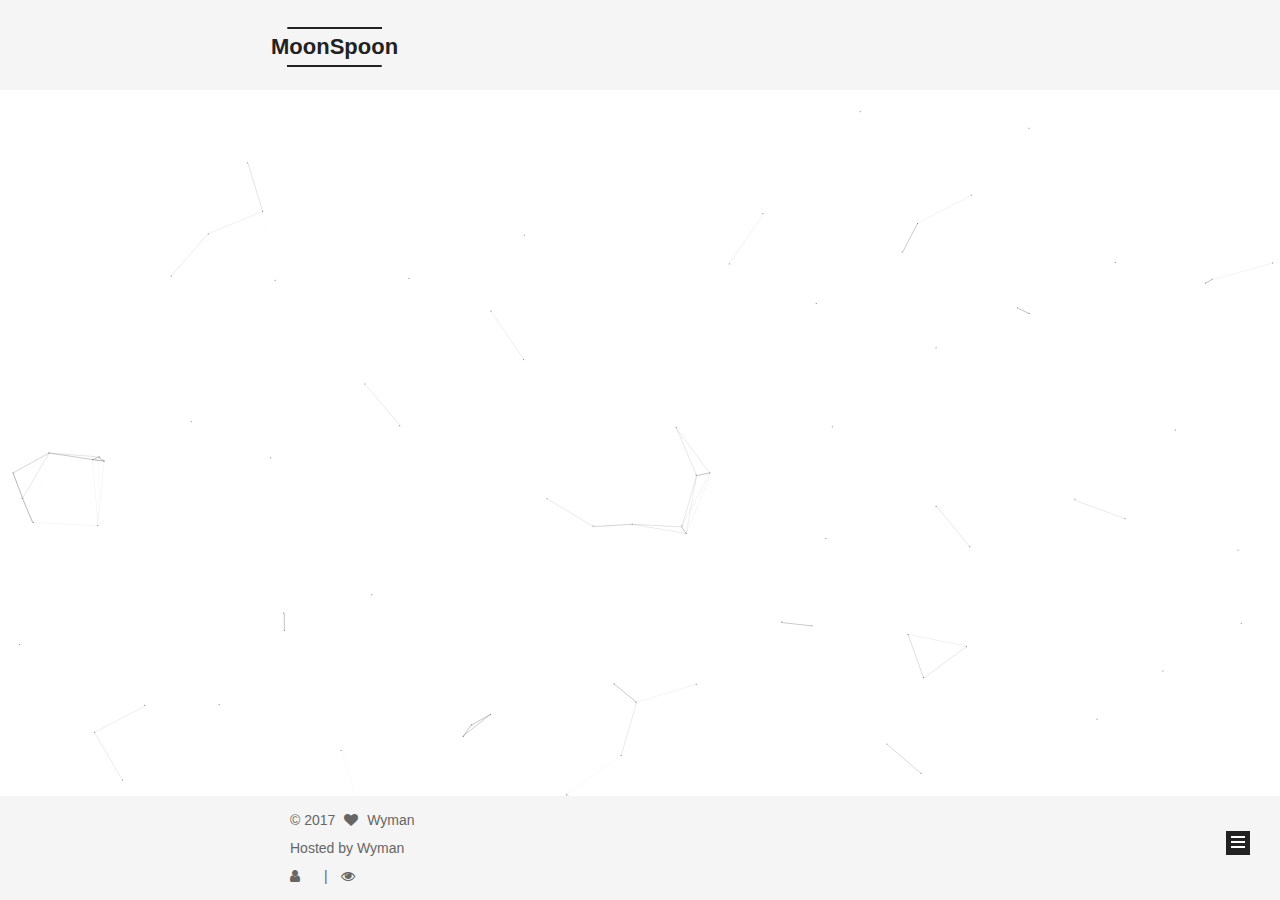
==== commit 2df8e6c6: "Site updated: 2017-12-01 20:40:36" ====
--- a/archives/index.html
+++ b/archives/index.html
@@ -477,8 +477,6 @@
 </div>
 
 
-  <div class="powered-by">由 <a class="theme-link" target="_blank" href="https://hexo.io">Hexo</a> 强力驱动</div>
-
 
 
 
--- a/css/main.css
+++ b/css/main.css
@@ -186,7 +186,7 @@
 body {
   position: relative;
   font-family: 'Lato', "PingFang SC", "Microsoft YaHei", sans-serif;
-  font-size: 14px;
+  font-size: 12px;
   line-height: 2;
   color: #555;
   background: #fff;
@@ -203,7 +203,7 @@
 }
 @media (min-width: 1600px) {
   body {
-    font-size: 16px;
+    font-size: 14px;
   }
 }
 h1,
@@ -486,7 +486,7 @@
   overflow: auto;
   margin: 20px 0;
   padding: 0;
-  font-size: 13px;
+  font-size: 12px;
   color: #4d4d4c;
   background: #f7f7f7;
   line-height: 1.6;
@@ -501,7 +501,7 @@
   color: #555;
   background: #eee;
   border-radius: 3px;
-  font-size: 13px;
+  font-size: 12px;
 }
 pre {
   padding: 10px;
@@ -1237,7 +1237,7 @@
 .post-body .figure .caption {
   margin: -20px auto 15px;
   text-align: center;
-  font-size: 14px;
+  font-size: 12px;
   color: #999;
   font-weight: bold;
   line-height: 1;
@@ -1822,7 +1822,7 @@
   width: 4px;
   height: 4px;
   border-radius: 50%;
-  background: #8fff1a;
+  background: #6ae821;
 }
 .links-of-blogroll {
   font-size: 13px;
@@ -2781,12 +2781,12 @@
 }
 @media (max-width: 767px) {
   .posts-expand .post-title {
-    font-size: 22px;
+    font-size: 14px;
   }
 }
 @media (min-width: 1600px) {
   .posts-expand .post-title {
-    font-size: 26px;
+    font-size: 18px;
   }
 }
 .posts-expand .post-title:hover:before {
@@ -2794,7 +2794,7 @@
 }
 @media (max-width: 767px) {
   .posts-expand .post-body {
-    font-size: 12px;
+    font-size: 10px;
   }
 }
 .posts-expand .post-body img {
@@ -2820,7 +2820,7 @@
 }
 .post-button a {
   padding: 0;
-  font-size: 14px;
+  font-size: 12px;
   background: none;
   border: none;
   border-bottom: 2px solid #666;
@@ -2828,12 +2828,12 @@
 }
 @media (max-width: 767px) {
   .post-button a {
-    font-size: 12px;
+    font-size: 10px;
   }
 }
 @media (min-width: 1600px) {
   .post-button a {
-    font-size: 16px;
+    font-size: 14px;
   }
 }
 .post-button a:hover {
